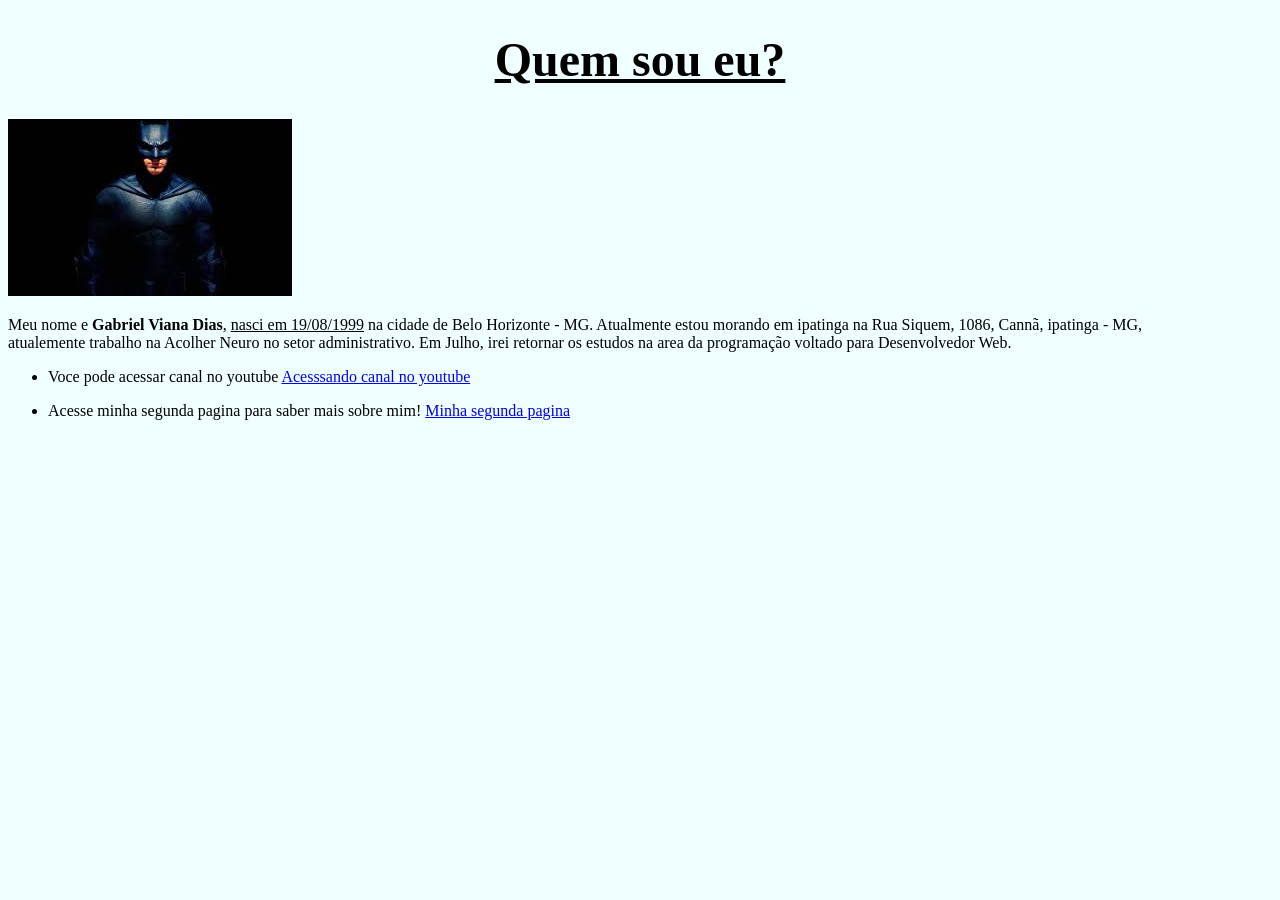
==== desafio/desafio 001/index.html @ 0c2d61e1 "Initial commit" ====
<!DOCTYPE html>
<html lang="pt-br">
<head>
    <meta charset="UTF-8">
    <meta name="viewport" content="width=device-width, initial-scale=1.0">
    <title>Gabriel Viana Dias</title>
    <link rel="stylesheet" href="style.css">
</head>
<body>
    
        <h1>Quem sou eu?</h1>
        <img src="Batman - full.jpg" alt="Batman">
        <p>Meu nome e <strong>Gabriel Viana Dias</strong>, <ins>nasci em 19/08/1999</ins>
            na cidade de Belo Horizonte - MG. Atualmente estou morando em ipatinga na <addres>Rua Siquem, 1086, Cannã, ipatinga - MG</addres>,
            <br>
                atualemente trabalho na Acolher Neuro no setor administrativo. Em Julho, irei retornar os estudos na area da programação voltado
                para Desenvolvedor Web.
            </br>
            <ul>
                <li>
                    <p>
                        Voce pode acessar canal no youtube <a href="https://www.youtube.com/watch?v=suL56Mdx22Y&list=PLHz_AreHm4dkZ9-atkcmcBaMZdmLHft8n&index=30" target="_blank" rel="external">Acesssando canal no youtube</a>
                    </p>
                </li>
                <li>Acesse minha segunda pagina para saber mais sobre mim! <a href="pagina2.html" target="_self" rel="next">Minha segunda pagina</a></li>
            </ul>
        </p>
   
</body>
</html>
---- desafio/desafio 001/style.css ----
body{
    background-color: azure;
}
h1{
    text-align: center;
    text-decoration: underline;
    font-size: 3em;
}
p{
    text-align: justify;
    font-size: 1.0em;
}
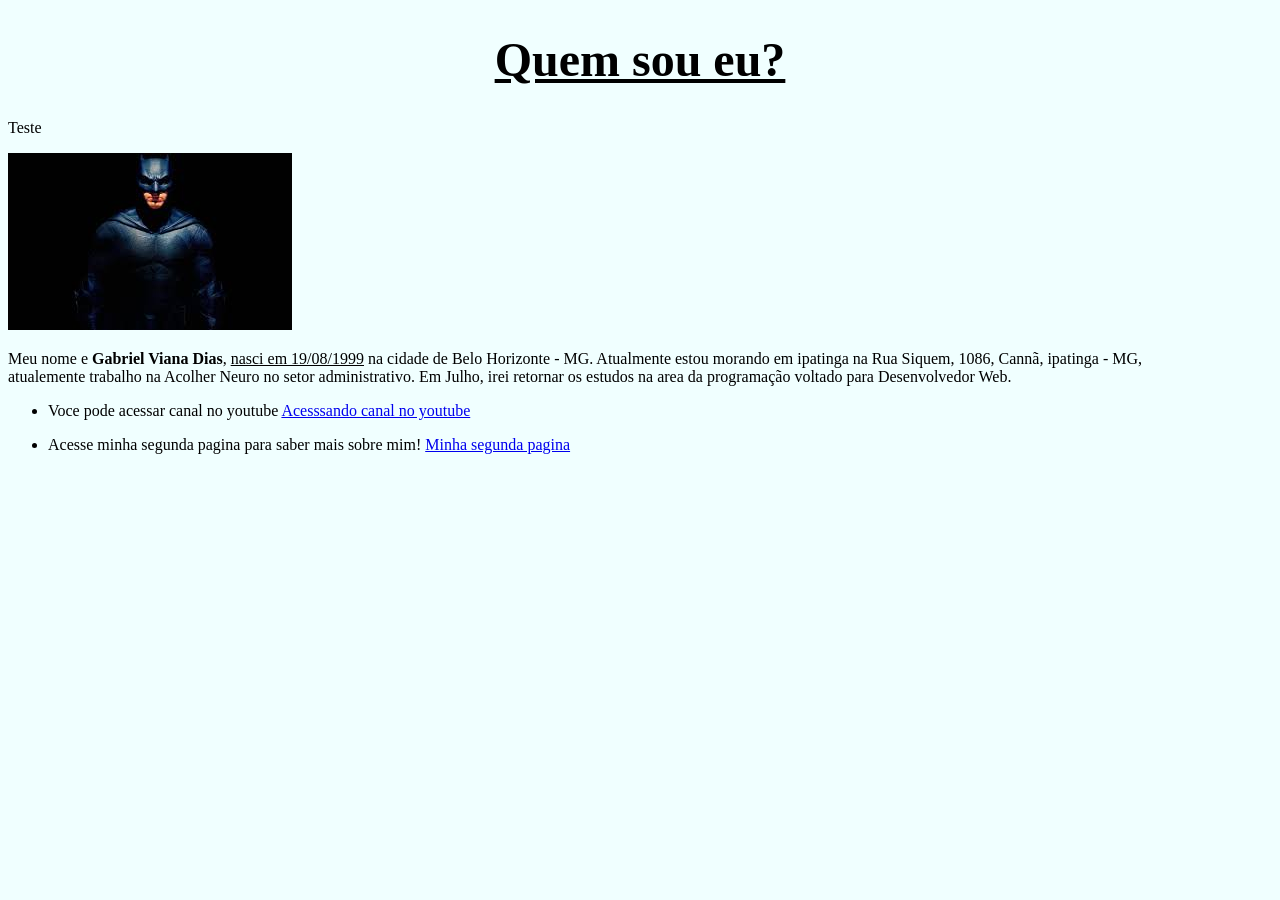
==== commit 03cd41c1: "Teste Atualização Desafio 001" ====
--- a/desafio/desafio 001/index.html
+++ b/desafio/desafio 001/index.html
@@ -9,6 +9,7 @@
 <body>
     
         <h1>Quem sou eu?</h1>
+        <p>Teste</p>
         <img src="Batman - full.jpg" alt="Batman">
         <p>Meu nome e <strong>Gabriel Viana Dias</strong>, <ins>nasci em 19/08/1999</ins>
             na cidade de Belo Horizonte - MG. Atualmente estou morando em ipatinga na <addres>Rua Siquem, 1086, Cannã, ipatinga - MG</addres>,
